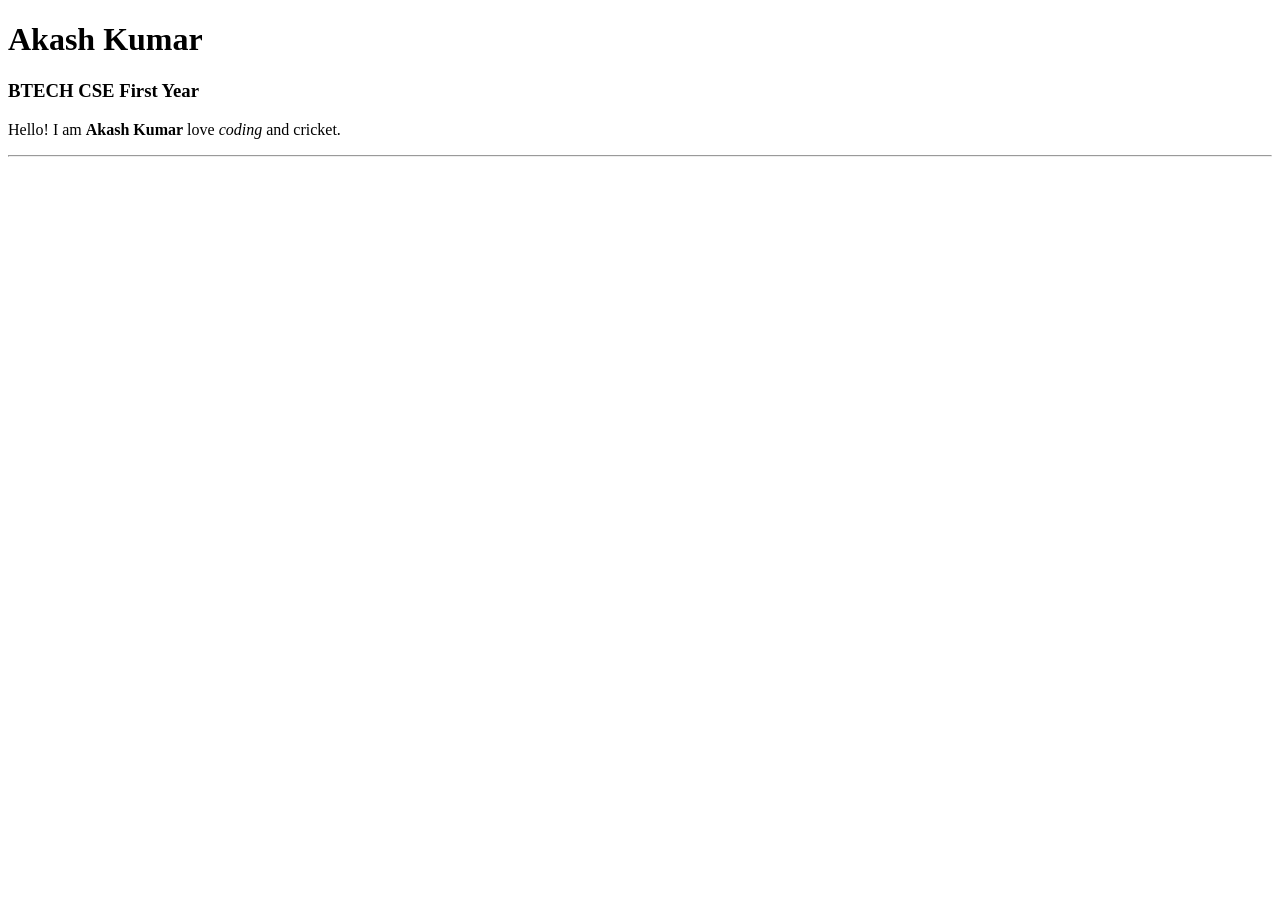
==== index.html @ 0cdfcdc4 "Basic" ====
<!DOCTYPE html>
<html lang="en">
<head>
    <meta charset="UTF-8">
    <meta name="viewport" content="width=device-width, initial-scale=1.0">
    <title>Document</title>
</head>
<body>
    <!--Heading-->
    <h1>Akash Kumar</h1>
    <h3>BTECH CSE First Year</h3>
    <p>Hello! I am <strong>Akash Kumar</strong> love <em>coding</em> and cricket.</p>

    <hr>
   </body>
   </html>
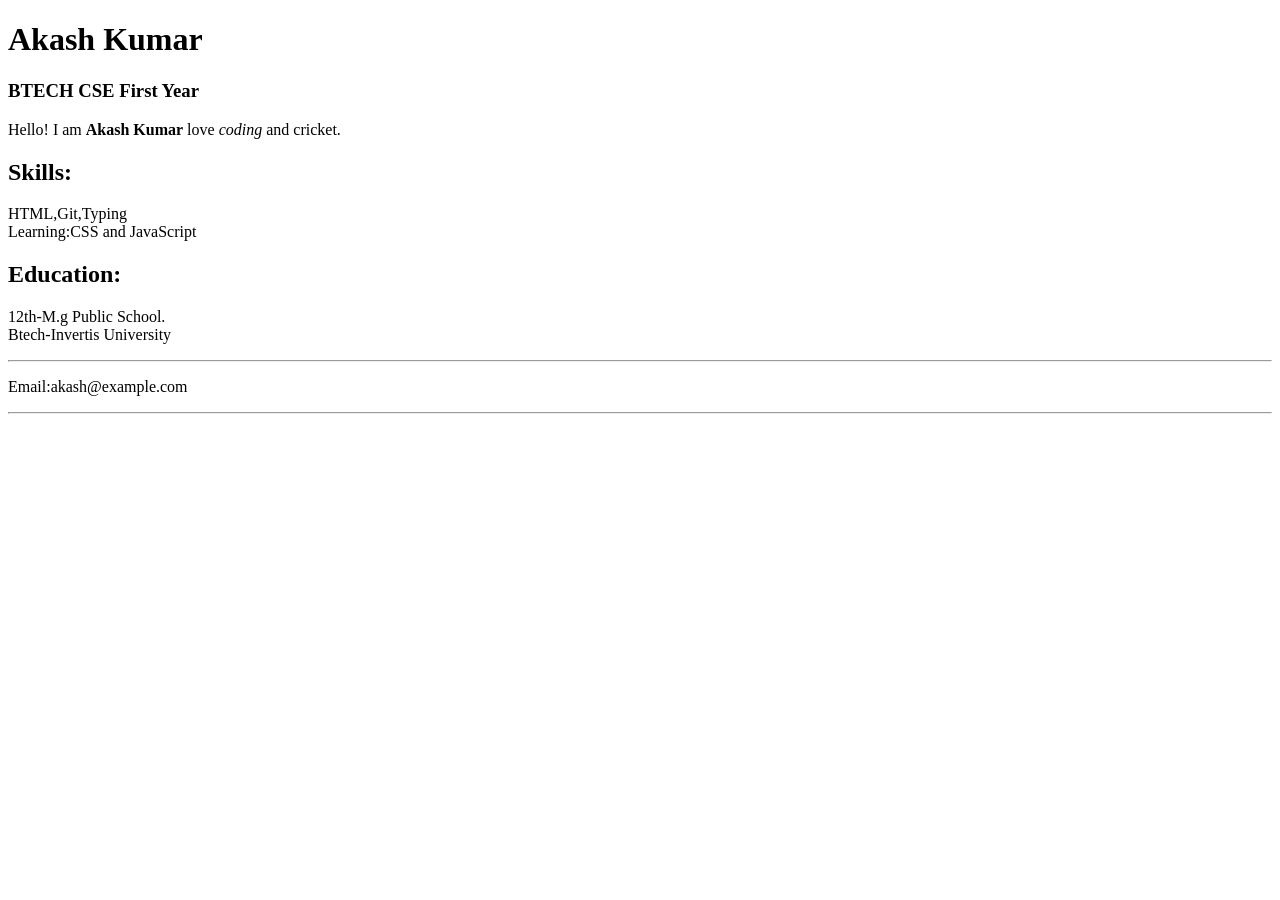
==== commit d1b3f18b: "add resume output" ====
--- a/index.html
+++ b/index.html
@@ -11,6 +11,20 @@
     <h3>BTECH CSE First Year</h3>
     <p>Hello! I am <strong>Akash Kumar</strong> love <em>coding</em> and cricket.</p>
 
+    <div id="skills:" class="section">
+<div class="section:" id="skills">
+    <h2>Skills:</h2>
+    <p>HTML,Git,Typing <br>
+    Learning:CSS and JavaScript</p>
+    </div>
+
+
+    <h2>Education:</h2>
+     <p>12th-M.g Public School. <br> Btech-Invertis University </p>
+    </div>
+     <hr>
+     <p>Email:akash@example.com</p>
+
     <hr>
    </body>
    </html>
